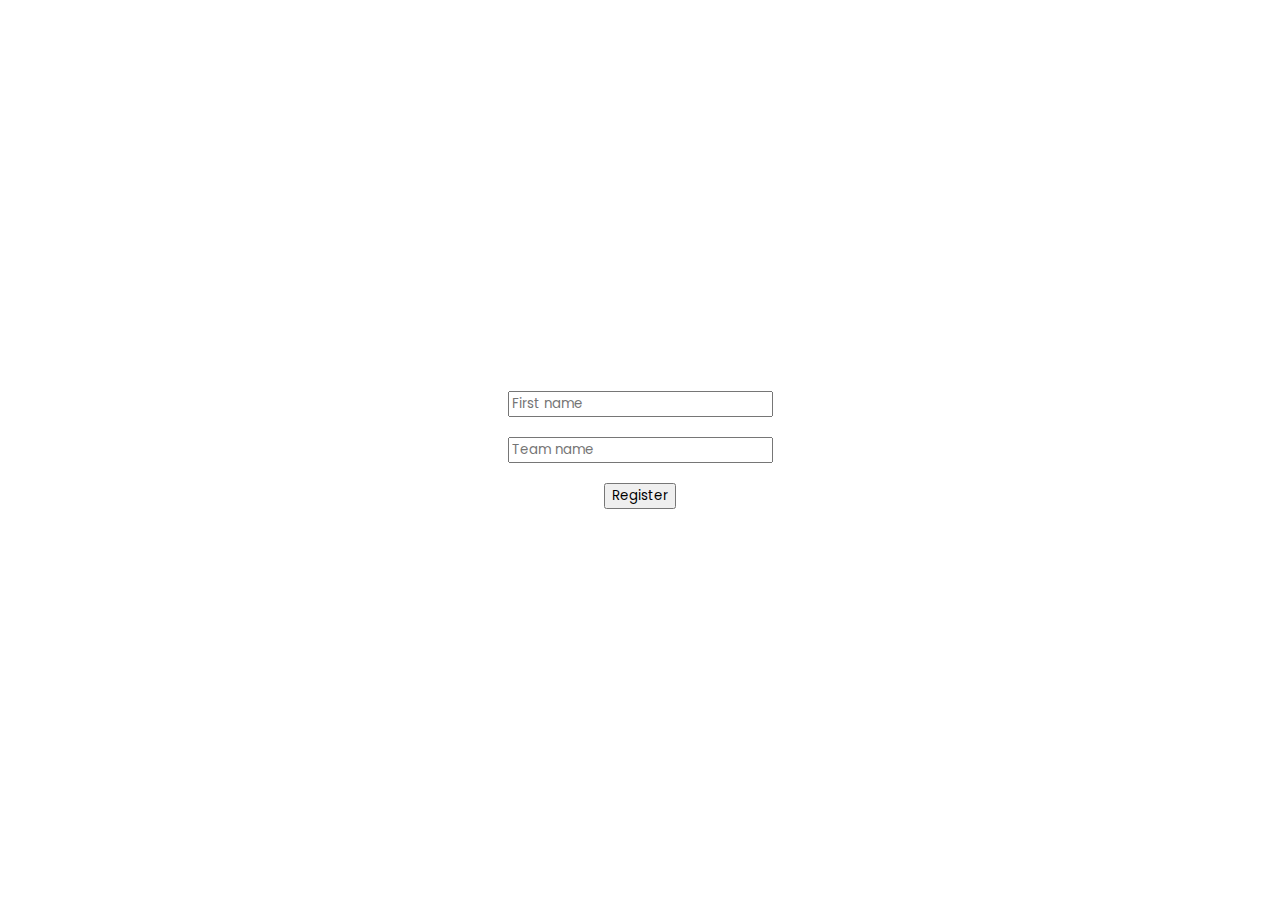
==== challangeApp.html @ c2cdc607 "App" ====
<!DOCTYPE html>
<html lang="en">
<head>
    <meta charset="UTF-8">
    <meta http-equiv="X-UA-Compatible" content="IE=edge">
    <meta name="viewport" content="width=device-width, initial-scale=1.0">
    <link rel="stylesheet" href="app.css">
    <title>Challange App</title>
</head>
<body>
    <form id="formular">
        <input type="text" placeholder="First name" id="first_name" name="first_name">
        <input type="text" placeholder="Team name" id="team_name" name="team_name">
        <button type="button" class="buton_generare" onclick="generate()">Register</button>
    </form>
    <div class="challange" id="challange">
        <h2>Challange</h2>
        <p id="challange_text"></p>
    </div>
</body>
<script>
    class Challange{
        constructor(id, text){
            this.id = id;
            this.text = text;
        }
    }

    console.log(document.cookie);

    let c = new Array(Challange);

    function random(max) {
        let x = Math.round(Math.random()*(max-1)+1);
        return x;
    }

    function checkCookie() {
        let firstName = getCookie();
        if (firstName == "") {
            return false;
        } 
        else {
            return true;
        }
    }

    function getCookie() {
        let b = document.cookie.split(';');
        //console.log(b[1]);
        for(let i=0;i<b.length;i++) {
            let a = b[i].split("=");
            if(a[0].indexOf("text")>0){
                //console.log(a[1]);
                return a[1];
            }
        }
        return "";
    }

    if(getCookie()) {
        let cText = getCookie();
        document.getElementById("challange_text").innerHTML = cText;
        document.getElementById("challange").style.display="flex";
        document.getElementById("formular").style.display="none";
    }

    let form = document.getElementById("formular");

    function generate(){

        let firstName = document.getElementById("first_name").value;
        let teamName = document.getElementById("team_name").value;

        if(!checkCookie()) {
            if((firstName!="")&&(teamName!="")) {

                fetch("https://gpuia18.github.io/rubix.github.io/Data.json")
                .then(function (response) {
                    return response.json();
                })
                .then(function (data) {
                    let cText = data.challanges[random(data.challanges.length)-1].text;
                    //console.log(cText);
                    document.getElementById("challange_text").innerHTML = cText;
                    document.getElementById("challange").style.display="flex";
                    document.getElementById("formular").style.display="none";
                    document.cookie = "text=" + cText +";expires=Tue, 7 Mar 2023 12:00:00 UTC";
                    //console.log(cText);
                    //document.cookie = "name=" + firstName +";expires=Tue, 7 Mar 2023 12:00:00 UTC";
                    //document.cookie = "team=" + teamName +";expires=Tue, 7 Mar 2023 12:00:00 UTC";
                })
            }
            else {
                document.getElementById("challange").innerHTML="<h2>Enter valid data</h2><button onclick='refresh()'>Retry</button>";
                document.getElementById("challange").style.display="flex";
                document.getElementById("formular").style.display="none";
            }       
        }
        else {
            let cText = getCookie();
            document.getElementById("challange_text").innerHTML = cText;
            document.getElementById("challange").style.display="flex";
            document.getElementById("formular").style.display="none";
        }
    }

    function refresh() {
        document.getElementById("challange").innerHTML='<meta http-equiv="refresh" content="0">';
    }
    //console.log(c[1]);
</script>
</html>
---- app.css ----
@import url('https://fonts.googleapis.com/css2?family=Cormorant+Garamond:wght@300&family=Plus+Jakarta+Sans:ital,wght@0,200;0,300;0,400;0,500;0,600;0,700;0,800;1,200;1,300;1,400;1,500;1,600;1,700;1,800&family=Poppins:ital,wght@0,200;0,300;0,500;0,600;1,200;1,300;1,500;1,600&display=swap');
*{
    margin: 0;
    box-sizing: border-box;
    font-family: 'Poppins', sans-serif;
}

body{
    display: flex;
    justify-content: center;
    align-items: center;
    align-content: center;
    height: 100vh;
    width: 100vw;
}

#challange{
    display: none;
    text-align: center;
    justify-content: center;
    flex-direction: column;
    padding: 10px;
}

#challange h2{
    margin-bottom: 50px;
    font-size: 30px;
}

#challange_text{
    font-size: 20px;
}

#formular{
    display: flex;
    justify-content: center;
    align-items: center;
    flex-direction: column;
}

#formular input, #formular button{
    margin: 10px 0px;
}

button{
    cursor: pointer;
}
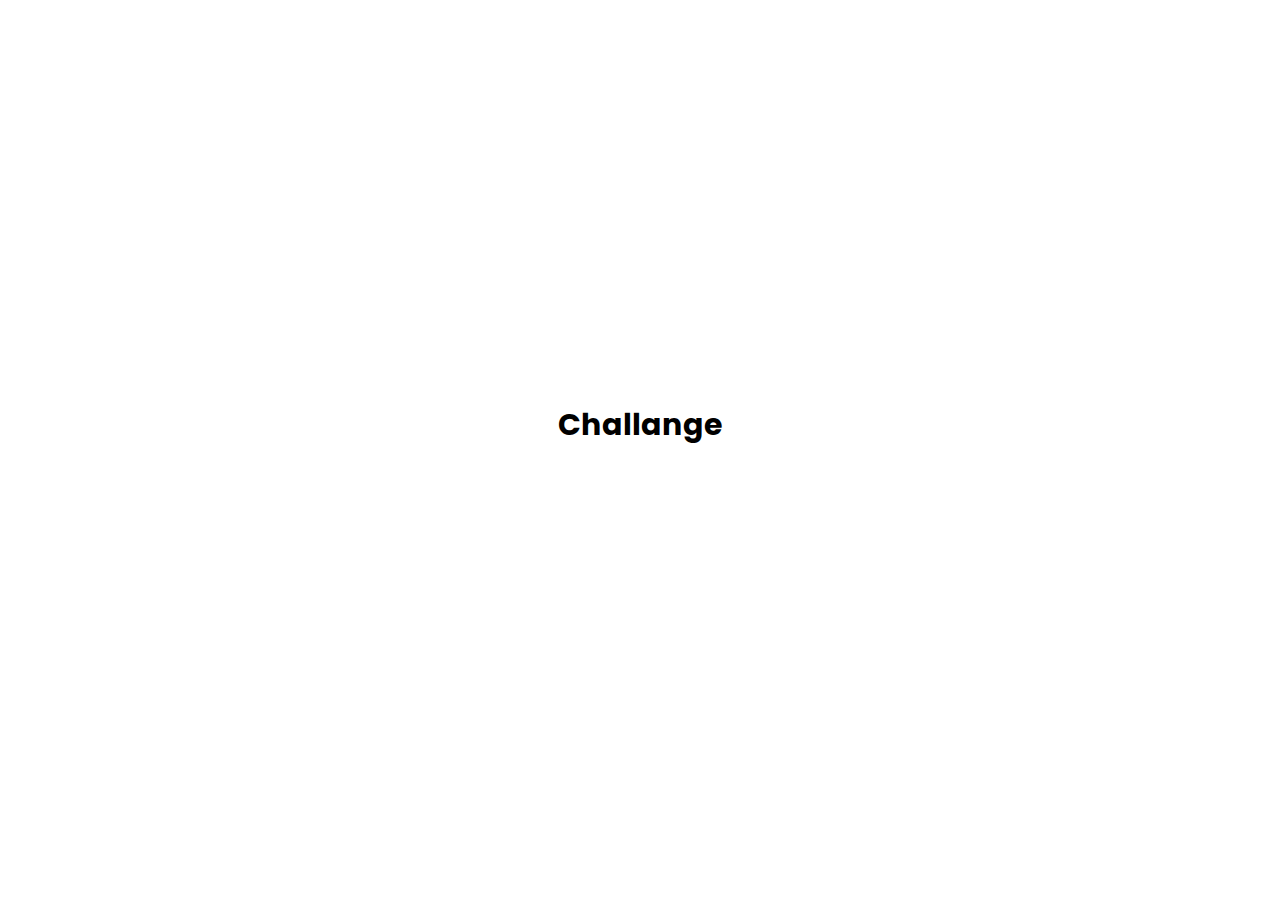
==== commit e9ebd2c5: "App" ====
--- a/challangeApp.html
+++ b/challangeApp.html
@@ -7,7 +7,7 @@
     <link rel="stylesheet" href="app.css">
     <title>Challange App</title>
 </head>
-<body>
+<body onload="showCookie()">
     <form id="formular">
         <input type="text" placeholder="First name" id="first_name" name="first_name">
         <input type="text" placeholder="Team name" id="team_name" name="team_name">
@@ -58,7 +58,7 @@
         return "";
     }
 
-    if(getCookie()) {
+    function showCookie(){
         let cText = getCookie();
         document.getElementById("challange_text").innerHTML = cText;
         document.getElementById("challange").style.display="flex";
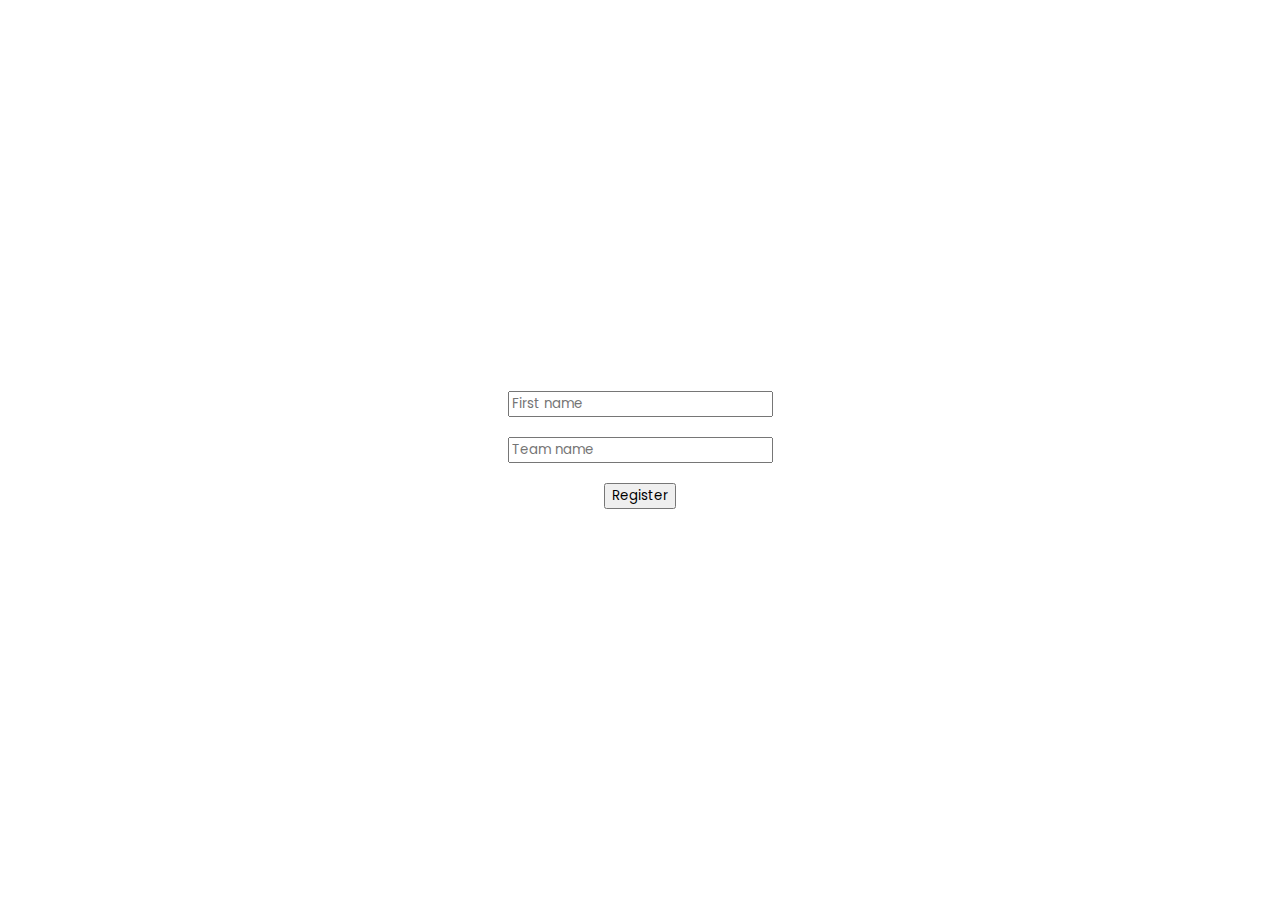
==== commit 55683a12: "APP" ====
--- a/challangeApp.html
+++ b/challangeApp.html
@@ -50,7 +50,7 @@
         //console.log(b[1]);
         for(let i=0;i<b.length;i++) {
             let a = b[i].split("=");
-            if(a[0].indexOf("text")>0){
+            if(a[0].indexOf("text")>=0){
                 //console.log(a[1]);
                 return a[1];
             }
@@ -59,10 +59,13 @@
     }
 
     function showCookie(){
-        let cText = getCookie();
-        document.getElementById("challange_text").innerHTML = cText;
-        document.getElementById("challange").style.display="flex";
-        document.getElementById("formular").style.display="none";
+        if(checkCookie())
+        {
+            let cText = getCookie();
+            document.getElementById("challange_text").innerHTML = cText;
+            document.getElementById("challange").style.display="flex";
+            document.getElementById("formular").style.display="none";
+        }
     }
 
     let form = document.getElementById("formular");
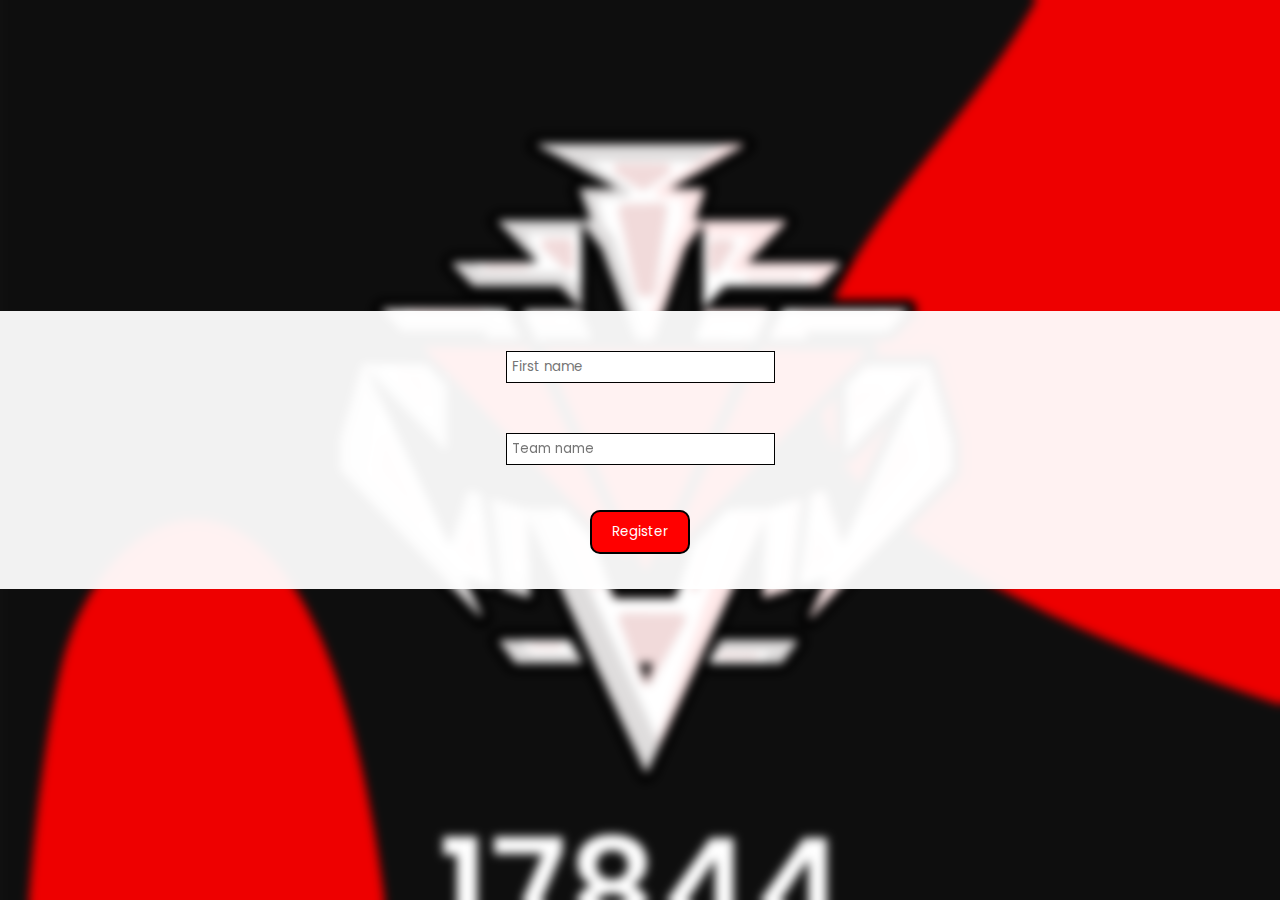
==== commit e5dffcbb: "App" ====
--- a/challangeApp.html
+++ b/challangeApp.html
@@ -14,7 +14,7 @@
         <button type="button" class="buton_generare" onclick="generate()">Register</button>
     </form>
     <div class="challange" id="challange">
-        <h2>Challange</h2>
+        <h2 style="color: red;">Challange</h2>
         <p id="challange_text"></p>
     </div>
 </body>
@@ -27,6 +27,8 @@
     }
 
     console.log(document.cookie);
+
+    document.cookie = "text=; expires=Thu, 01 Jan 1970 00:00:00 UTC; path=/";
 
     let c = new Array(Challange);
 
@@ -95,7 +97,7 @@
                 })
             }
             else {
-                document.getElementById("challange").innerHTML="<h2>Enter valid data</h2><button onclick='refresh()'>Retry</button>";
+                document.getElementById("challange").innerHTML="<h2 style='margin-bottom: 30px'>Enter valid data</h2><button onclick='refresh()' style='width: 150px'>Retry</button>";
                 document.getElementById("challange").style.display="flex";
                 document.getElementById("formular").style.display="none";
             }       
--- a/app.css
+++ b/app.css
@@ -12,6 +12,11 @@
     align-content: center;
     height: 100vh;
     width: 100vw;
+    background-image: url("./images/fundal_app.png");
+    background-repeat: no-repeat;
+    background-size: cover;
+    background-position: center;
+    backdrop-filter: blur(5px);
 }
 
 #challange{
@@ -19,16 +24,21 @@
     text-align: center;
     justify-content: center;
     flex-direction: column;
+    align-items: center;
+    color: black;
     padding: 10px;
+    background-color: rgba(255,255,255,.95);
+    width: 100vw;
 }
 
 #challange h2{
-    margin-bottom: 50px;
+    margin-bottom: 30px;
     font-size: 30px;
 }
 
 #challange_text{
-    font-size: 20px;
+    font-size: 25px;
+    margin-bottom: 20px;
 }
 
 #formular{
@@ -36,12 +46,23 @@
     justify-content: center;
     align-items: center;
     flex-direction: column;
+    background-color: rgba(255,255,255,.95);
+    padding: 15px;
+    width: 100vw;
 }
 
-#formular input, #formular button{
-    margin: 10px 0px;
+#formular input{
+    margin: 25px 10px;
+    border: 1px solid black;
+    padding: 5px;
 }
 
-button{
+#formular button, button{
+    margin: 20px 0px;
     cursor: pointer;
+    background-color: red;
+    border-radius: 10px;
+    color: white;
+    padding: 10px 20px;
+    border: 2px solid black;
 }